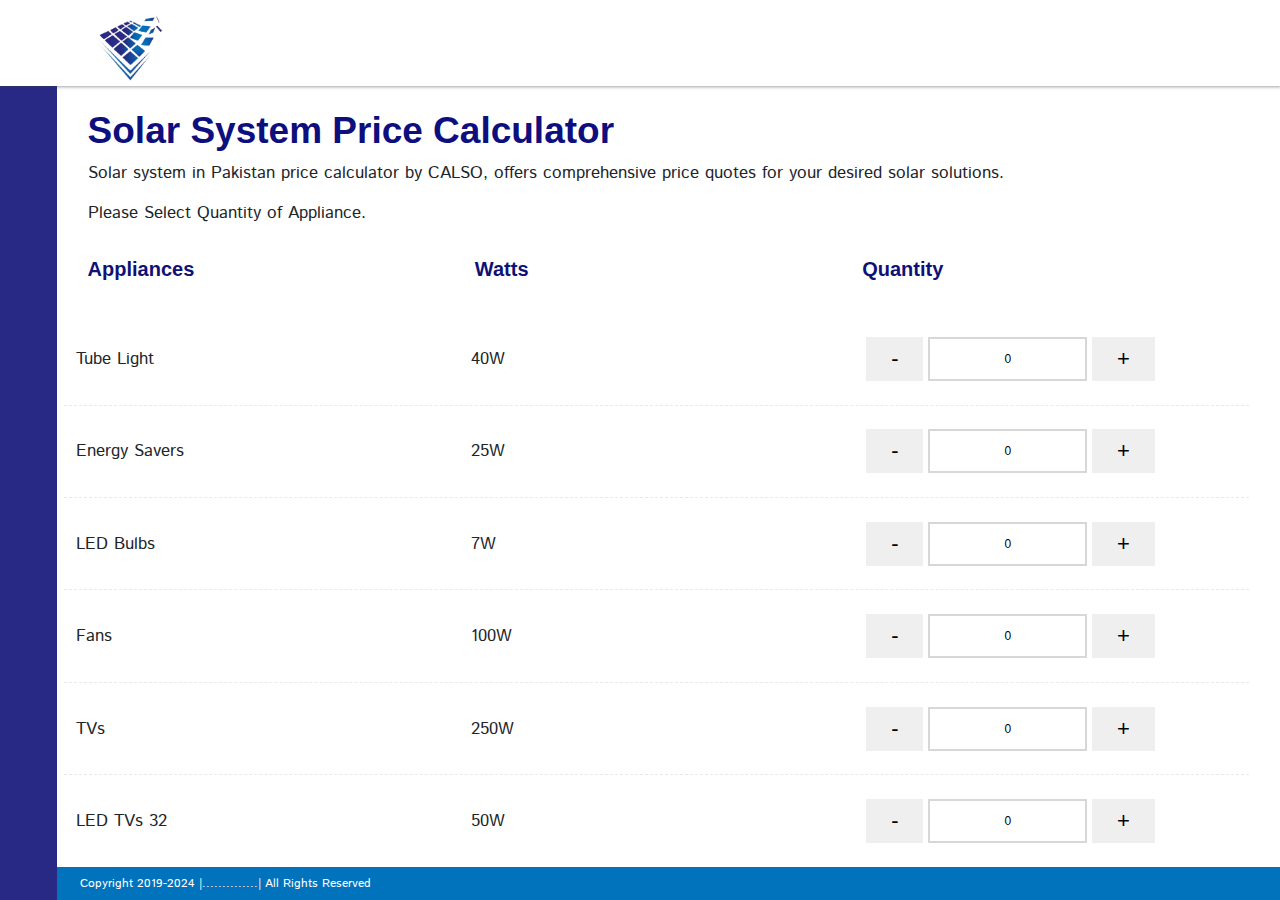
==== templetes/index1.html @ b53e7ee6 "<calculator>" ====
<!DOCTYPE html>
<html lang="en">
<link href="https://cdn.jsdelivr.net/npm/bootstrap@5.3.3/dist/css/bootstrap.min.css" rel="stylesheet"
    integrity="sha384-QWTKZyjpPEjISv5WaRU9OFeRpok6YctnYmDr5pNlyT2bRjXh0JMhjY6hW+ALEwIH" crossorigin="anonymous">
<link rel="stylesheet" href="https://cdnjs.cloudflare.com/ajax/libs/font-awesome/6.5.1/css/all.min.css"
    integrity="sha512-DTOQO9RWCH3ppGqcWaEA1BIZOC6xxalwEsw9c2QQeAIftl+Vegovlnee1c9QX4TctnWMn13TZye+giMm8e2LwA=="
    crossorigin="anonymous" referrerpolicy="no-referrer" />
<link rel="stylesheet" href="assets/css/style.css">

<head>
    <meta charset="UTF-8">
    <meta name="viewport" content="width=device-width, initial-scale=1.0">
    <title>Document</title>
</head>

<body>

    <div class="left_side_navbar_main">
        <div class="left_side_navbar row align-items-center">
            <div class="logo col-md-8">
                <img src="assets/images/icon.png" alt="">
            </div>
            <div class="left_side_navbar_content col-md-4 gap-2 ">
                <div class="nav_socials_icons text-left">
                    <i class="fa-brands fa-facebook-f mx-2"></i>
                    <i class="fa-brands fa-instagram mx-2"></i>
                    <i class="fa-brands fa-linkedin-in mx-2"></i>
                    <i class="fa-brands fa-twitter mx-2"></i>
                </div>


            </div>
        </div>
    </div>
    <div class="main_container_inner">
        <div class="right_side">
            <ul class="nav_item">
                <li><a href="#"><i class="fa-solid fa-border-all"></i></a></li>
                <li><a href="#"><i class="fa-solid fa-user-group"></i></a></li>
                <li><a href="#"> <i class="fa-solid fa-layer-group"></i>
                    </a></li>

                <li><a href="#"><i class="fa-solid fa-box-open"></i></a></li>
                <li><a href="#"><i class="fa-solid fa-solar-panel"></i></a></li>
                <li><a href="#"><i class="fa-solid fa-server"></i></a></li>
                <li><a href="#">
                        <i class="fa-solid fa-box-open"></i></a></li>



            </ul>
        </div>
        <div class="left_side">

            <!-- <div class="banner_main">
                <div class="heading"><h1>Energize Your Life with CALSO.PK</h1><p>At CALSO.PK, we're on a mission to transform the way you power your life. Our innovative solar energy solutions are designed to put you in control of your energy destiny</p></div>
                <div class="banner_img">
                    <img src="assets/images/banner/banner3.jpg" alt="">
                    <img src="assets/images/banner/banner2.jpg" alt="">
                    <img src="assets/images/banner/banner-bg.jpg" alt="">
                </div>
            </div> -->

            <div class="left_content_main">
                <h1>Solar System Price Calculator</h1>
                <p>Solar system in Pakistan price calculator by CALSO, offers comprehensive price quotes for your
                    desired solar solutions.</p>
                <p>Please Select Quantity of Appliance.</p>
                <div class=" pt-3">




                    <div class="row">
                        <div class="appliance-index_heading row">
                            <div class="appliance_head col-md-4">
                                <h4>Appliances</h4>
                            </div>
                            <div class="appliance_head col-md-4">
                                <h4>Watts</h4>
                            </div>
                            <div class="appliance_head col-md-4">
                                <h4>Quantity</h4>
                            </div>
                        </div>

                        <div class="appliances-content row">
                            <div class="para col-md-4">
                                <p>Tube Light</p>
                            </div>
                            <div class="watts col-md-4">
                                <p>40W</p>
                            </div>
                            <div class="appliances-field col-md-4">
                                <button type="button" class="btn_icons btn_icon_sub">-</button>
                                <input aria-label="" id="fieldname2_1" name="field1" min="0" step="1" type="number"
                                    value="0">
                                <button type="button" class="btn_icons btn_icon_add">+</button>
                            </div>
                        </div>
                        <div class="appliances-content row">
                            <div class="para col-md-4">
                                <p>Energy Savers</p>
                            </div>
                            <div class="watts col-md-4">
                                <p>25W</p>
                            </div>
                            <div class="appliances-field col-md-4">
                                <button type="button" class="btn_icons btn_icon_sub">-</button>
                                <input aria-label="" id="fieldname2_1" name="field1" min="0" step="1" type="number"
                                    value="0">
                                <button type="button" class="btn_icons btn_icon_add">+</button>
                            </div>
                        </div>
                        <div class="appliances-content row">
                            <div class="para col-md-4">
                                <p>LED Bulbs</p>
                            </div>
                            <div class="watts col-md-4">
                                <p>7W</p>
                            </div>
                            <div class="appliances-field col-md-4">
                                <button type="button" class="btn_icons btn_icon_sub">-</button>
                                <input aria-label="" id="fieldname2_1" name="field1" min="0" step="1" type="number"
                                    value="0">
                                <button type="button" class="btn_icons btn_icon_add">+</button>
                            </div>
                        </div>
                        <div class="appliances-content row">
                            <div class="para col-md-4">
                                <p>Fans</p>

                            </div>
                            <div class="watts col-md-4">
                                <p>100W</p>
                            </div>
                            <div class="appliances-field col-md-4">
                                <button type="button" class="btn_icons btn_icon_sub">-</button>
                                <input aria-label="" id="fieldname2_1" name="field1" min="0" step="1" type="number"
                                    value="0">
                                <button type="button" class="btn_icons btn_icon_add">+</button>
                            </div>
                        </div>
                        <div class="appliances-content row">
                            <div class="para col-md-4">
                                <p>TVs</p>

                            </div>
                            <div class="watts col-md-4">
                                <p>250W</p>
                            </div>
                            <div class="appliances-field col-md-4">
                                <button type="button" class="btn_icons btn_icon_sub">-</button>
                                <input aria-label="" id="fieldname2_1" name="field1" min="0" step="1" type="number"
                                    value="0">
                                <button type="button" class="btn_icons btn_icon_add">+</button>
                            </div>
                        </div>
                        <div class="appliances-content row">
                            <div class="para col-md-4">
                                <p>LED TVs 32</p>
                            </div>
                            <div class="watts col-md-4">
                                <p>50W</p>
                            </div>
                            <div class="appliances-field col-md-4">
                                <button type="button" class="btn_icons btn_icon_sub">-</button>
                                <input aria-label="" id="fieldname2_1" name="field1" min="0" step="1" type="number"
                                    value="0">
                                <button type="button" class="btn_icons btn_icon_add">+</button>
                            </div>
                        </div>
                        <div class="appliances-content row">
                            <div class="para col-md-4">
                                <p>Washing Machines</p>
                           
                            </div>
                            <div class="watts col-md-4">
                                <p>800W</p>
                            </div>
                            <div class="appliances-field col-md-4">
                                <button type="button" class="btn_icons btn_icon_sub">-</button>
                                <input aria-label="" id="fieldname2_1" name="field1" min="0" step="1" type="number"
                                    value="0">
                                <button type="button" class="btn_icons btn_icon_add">+</button>
                            </div>
                        </div>
                        <div class="appliances-content row">
                            <div class="para col-md-4">
                                <p>Freezers</p>
                          
                            </div>
                            <div class="watts col-md-4">
                                <p>350W</p>
                            </div>
                            <div class="appliances-field col-md-4">
                                <button type="button" class="btn_icons btn_icon_sub">-</button>
                                <input aria-label="" id="fieldname2_1" name="field1" min="0" step="1" type="number"
                                    value="0">
                                <button type="button" class="btn_icons btn_icon_add">+</button>
                            </div>
                        </div>
                        <div class="appliances-content row">
                            <div class="para col-md-4">
                                <p>Refrigerators</p>
                               
                            </div>
                            <div class="watts col-md-4">
                                <p>350W</p>
                            </div>
                            <div class="appliances-field col-md-4">
                                <button type="button" class="btn_icons btn_icon_sub">-</button>
                                <input aria-label="" id="fieldname2_1" name="field1" min="0" step="1" type="number"
                                    value="0">
                                <button type="button" class="btn_icons btn_icon_add">+</button>
                            </div>
                        </div>
                        <div class="appliances-content row">
                            <div class="para col-md-4">
                                <p>Computers</p>
                               

                            </div>
                            <div class="watts col-md-4">
                                <p>250W</p>
                            </div>
                            <div class="appliances-field col-md-4">
                                <button type="button" class="btn_icons btn_icon_sub">-</button>
                                <input aria-label="" id="fieldname2_1" name="field1" min="0" step="1" type="number"
                                    value="0">
                                <button type="button" class="btn_icons btn_icon_add">+</button>
                            </div>
                        </div>
                        <div class="appliances-content row">
                            <div class="para col-md-4">
                                <p>Water Pumps 1HP</p>
                                

                            </div>
                            <div class="watts col-md-4">
                                <p>700W</p>
                            </div>
                            <div class="appliances-field col-md-4">
                                <button type="button" class="btn_icons btn_icon_sub">-</button>
                                <input aria-label="" id="fieldname2_1" name="field1" min="0" step="1" type="number"
                                    value="0">
                                <button type="button" class="btn_icons btn_icon_add">+</button>
                            </div>
                        </div>
                        <div class="appliances-content row">
                            <div class="para col-md-4">
                                <p>Irons</p>
                            </div>
                            <div class="watts col-md-4">
                                <p>1000W</p>
                            </div>
                            <div class="appliances-field col-md-4">
                                <button type="button" class="btn_icons btn_icon_sub">-</button>
                                <input aria-label="" id="fieldname2_1" name="field1" min="0" step="1" type="number"
                                    value="0">
                                <button type="button" class="btn_icons btn_icon_add">+</button>
                            </div>
                        </div>
                   
                        <div class="appliances-content row">
                            <div class="para col-md-4">
                                <p>Split ACs 1 Ton</p>
                                
                            </div>
                            <div class="watts col-md-4">
                                <p>1800W</p>
                            </div>
                            <div class="appliances-field col-md-4">
                                <button type="button" class="btn_icons btn_icon_sub">-</button>
                                <input aria-label="" id="fieldname2_1" name="field1" min="0" step="1" type="number"
                                    value="0">
                                <button type="button" class="btn_icons btn_icon_add">+</button>
                            </div>
                        </div>
                        <div class="appliances-content row">
                            <div class="para col-md-4">
                                <p>Split ACs 1.5 Ton</p>
                               
                            </div>
                            <div class="watts col-md-4">
                                <p>2400W</p>
                            </div>
                            <div class="appliances-field col-md-4">
                                <button type="button" class="btn_icons btn_icon_sub">-</button>
                                <input aria-label="" id="fieldname2_1" name="field1" min="2" step="5" type="number"
                                    value="0">
                                <button type="button" class="btn_icons btn_icon_add">+</button>
                            </div>
                        </div>
                        <div class="appliances-content row">
                            <div class="para col-md-4">
                                <p>Split ACs 2 Ton</p>
                                
                            </div>
                            <div class="watts col-md-4">
                                <p>3000W</p>
                            </div>
                            <div class="appliances-field col-md-4">
                                <button type="button" class="btn_icons btn_icon_sub">-</button>
                                <input aria-label="" id="fieldname2_1" name="field1" min="0" step="1" type="number"
                                    value="0">
                                <button type="button" class="btn_icons btn_icon_add">+</button>
                            </div>
                        </div>
                        <div class="appliances-content row">
                            <div class="para col-md-4">
                                <p>Split ACs 3.5 Ton</p>
                                
                            </div>
                            <div class="watts col-md-4">
                                <p>7500W</p>
                            </div>
                            <div class="appliances-field col-md-4">
                                <button type="button" class="btn_icons btn_icon_sub">-</button>
                                <input aria-label="" id="fieldname2_1" name="field1" min="0" step="1" type="number"
                                    value="0">
                                <button type="button" class="btn_icons btn_icon_add">+</button>
                            </div>
                        </div>
                        <div class="appliances-content row">
                            <div class="para col-md-4">
                                <p>Split ACs 4 Ton</p>
                               
                            </div>
                            <div class="watts col-md-4">
                                <p>8000W</p>
                            </div>
                            <div class="appliances-field col-md-4">
                                <button type="button" class="btn_icons btn_icon_sub">-</button>
                                <input aria-label="" id="fieldname2_1" name="field1" min="0" step="1" type="number"
                                    value="0">
                                <button type="button" class="btn_icons btn_icon_add">+</button>
                            </div>
                        </div>
                        <div class="appliances-content row">
                            <div class="para col-md-4">
                                <p>Inverter ACs 1 Ton</p>
                                
                            </div>
                            <div class="watts col-md-4">
                                <p>1000W</p>
                            </div>
                            <div class="appliances-field col-md-4">
                                <button type="button" class="btn_icons btn_icon_sub">-</button>
                                <input aria-label="" id="fieldname2_1" name="field1" min="0" step="1" type="number"
                                    value="0">
                                <button type="button" class="btn_icons btn_icon_add">+</button>
                            </div>
                        </div>
                        <div class="appliances-content row">
                            <div class="para col-md-4">
                                <p>Inverter ACs 1.5 Ton</p>
                                
                            </div>
                            <div class="watts col-md-4">
                                <p>1500W</p>
                            </div>
                            <div class="appliances-field col-md-4">
                                <button type="button" class="btn_icons btn_icon_sub">-</button>
                                <input aria-label="" id="fieldname2_1" name="field1" min="0" step="1" type="number"
                                    value="0">
                                <button type="button" class="btn_icons btn_icon_add">+</button>
                            </div>
                        </div>
                        <div class="appliances-content row">
                            <div class="para col-md-4">
                                <p>Inverter ACs 2 Ton</p>
                               
                            </div>
                            <div class="watts col-md-4">
                                <p>2000W</p>
                            </div>
                            <div class="appliances-field col-md-4">
                                <button type="button" class="btn_icons btn_icon_sub">-</button>
                                <input aria-label="" id="fieldname2_1" name="field1" min="0" step="1" type="number"
                                    value="0">
                                <button type="button" class="btn_icons btn_icon_add">+</button>
                            </div>
                        </div>

                        <div class="appliances-content row">
                            <div class="para col-md-4">
                                <h1>Total Load (in Watts)</h1>
                               
                            </div>
                            <div class="watts col-md-4">
                                
                            </div>
                            <div class="appliances-field col-md-4 total_inp_main">
                                <button type="button" class="btn_icons btn_icon_sub total_inp_btn">-</button>
                                <input readonly aria-label="" class="total_inp" id="fieldname2_1" name="required_watt" min="0" step="1" type="number"
                                    value="1">
<!-- 
                                    <input type="number" name="required_watt" placeholder="Enter required watt" required> -->

                                    <button type="button" class="btn_icons btn_icon_add total_inp_btn">+</button>
                            </div>
                        </div>
           
                           
                          




                    </div>

                    
                    <form action="result">
                           
                           <br>
                           <br> 
                   
                           <p>Select Panel Wattage</p>
                           <input type="radio" name="350_watt">
                           <label for="radio">350 WATT</label>
                           <br>
                           <input type="radio" name="450_watt">
                           <label for="radio3">450 WATT</label>
                           <br>
                           <input type="radio" name="500_watt">
                           <label for="radio1">500 WATT</label>
                           <br>
                           <input type="radio" name="550_watt">
                           <label for="radio2">550 WATT</label>
                           <br>
                           <br>
                       <br>
                           <button type="submit" name="divide">Submit</button> 
                       
                       </form>     
 
                
<div class="quote_btn login_btn">
    <a href="#" class="hvr-shutter-out-horizontal">Get a Quote</a>
</div>


                </div>

            </div>


        </div>
    </div>
    <div class="footer_main">
        <p>
            Copyright 2019-2024 |..............| All Rights Reserved </p>
    </div>







<!--         
    <style>
      .center {
        margin: auto;
        width: 60%;
        border: 3px solid #a5addb;
        padding: 10px;
      }
    </style>  -->






</body>
<script src="https://cdn.jsdelivr.net/npm/bootstrap@5.3.3/dist/js/bootstrap.bundle.min.js"
    integrity="sha384-YvpcrYf0tY3lHB60NNkmXc5s9fDVZLESaAA55NDzOxhy9GkcIdslK1eN7N6jIeHz"
    crossorigin="anonymous"></script>
<script src="https://cdnjs.cloudflare.com/ajax/libs/jquery/3.7.1/jquery.min.js"
    integrity="sha512-v2CJ7UaYy4JwqLDIrZUI/4hqeoQieOmAZNXBeQyjo21dadnwR+8ZaIJVT8EE2iyI61OV8e6M8PP2/4hpQINQ/g=="
    crossorigin="anonymous" referrerpolicy="no-referrer"></script>
<script src="assets/js/main.js"></script>

</html>




<!-- ----------------------------- -->
---- templetes/assets/css/style.css ----
@import url('https://fonts.googleapis.com/css2?family=Archivo:ital,wght@0,100..900;1,100..900&family=Istok+Web:ital,wght@0,400;0,700;1,400;1,700&display=swap');

*{
    margin: 0;
    padding: 0;
}
h1{
    font-family: "Archivo Narrow", sans-serif;
}
p{
    font-family: "Istok Web", sans-serif;
}
.standard {
    width: 80%;
    height: 100%;
    display: flex;
    align-items: center;
    justify-content: center;
    margin: 0 auto;
}

.login_main {
    width: 100%;
    height: 100vh;
    background: #dbdde3;

}
.prevent-selection {
    -webkit-user-select: none; /* Safari */
    -moz-user-select: none; /* Firefox */
    -ms-user-select: none; /* IE 10+ */
    user-select: none; /* Standard syntax */
}
.hvr-shutter-out-horizontal {
    display: inline-block;
    vertical-align: middle;
    -webkit-transform: perspective(1px) translateZ(0);
    transform: perspective(1px) translateZ(0);
    box-shadow: 0 0 1px rgba(0, 0, 0, 0);
    position: relative;
    background: #e1e1e1;
    -webkit-transition-property: color;
    transition-property: color;
    -webkit-transition-duration: 0.3s;
    transition-duration: 0.3s;
}

.hvr-shutter-out-horizontal:before {
    content: "";
    position: absolute;
    z-index: -1;
    top: 0;
    bottom: 0;
    left: 0;
    right: 0;
    background: #2098D1;
    -webkit-transform: scaleX(0);
    transform: scaleX(0);
    -webkit-transform-origin: 50%;
    transform-origin: 50%;
    -webkit-transition-property: transform;
    transition-property: transform;
    -webkit-transition-duration: 0.3s;
    transition-duration: 0.3s;
    -webkit-transition-timing-function: ease-out;
    transition-timing-function: ease-out;
}

.hvr-shutter-out-horizontal:hover,
.hvr-shutter-out-horizontal:focus,
.hvr-shutter-out-horizontal:active {
    color: white;
}

.hvr-shutter-out-horizontal:hover:before,
.hvr-shutter-out-horizontal:focus:before,
.hvr-shutter-out-horizontal:active:before {
    -webkit-transform: scaleX(1);
    transform: scaleX(1);
}

.login_inner {
    width: 400px;
    height: 400px !important;
    background: white;
    height: fit-content;
    display: flex;
    justify-content: end;
    flex-direction: column;
    padding: 85px 85px;
    box-shadow: rgba(60, 64, 67, 0.3) 0px 1px 2px 0px, rgba(60, 64, 67, 0.15) 0px 2px 6px 2px;
    position: relative;
    overflow: hidden;
    border-radius: 50%;
}

.login_heading {
    text-align: center;
    width: 80%;
    line-height: 1.4;
    margin: 0 auto;
}

.login_input {
    display: flex;
    flex-direction: column;
    text-align: center;
    gap: 1rem;


}

.login_input span {
    display: flex;
    width: 75%;
    border: 2px solid #e6e6e8;
    padding: 0px 0px 0px 10px;
    border-radius: 25px;
    align-items: center;
    position: relative;
    text-align: left;
    margin: 0 auto;
    background: white;

}

.login_btn {
    display: flex;
    justify-content: center;
    align-items: center;
}

.login_heading h2 {
    color: #060851;
    font-size: 35px;
    font-family: "Archivo Narrow", sans-serif;
}
.login_heading h1 {
    font-size: 30px;
    font-family: "Archivo Narrow", sans-serif;
}
.login_input input {
    width: 100%;
    height: 25px;
    /* border: 2px solid #c7c7d1; */
    border: navajowhite;
    padding: 3px 15px;
    border-radius: 19px;
}

.login_input input:focus-visible {
    outline: none;
}

.login_btn a {
    background: #060851;
    padding: 10px 52px;
    letter-spacing: 1.2px;
    font-size: 18px;
    text-decoration: none;
    color: white;
    border-radius: 43px;
    overflow: hidden;
}

.login_input i {
    color: #060851;
}

.login-bg_img {
    width: 100%;
    display: flex;
    height: 100%;
  
    place-content: center;
}

.login-bg_img img {
    width: 45%;
}

.login_content {
    z-index: 99;
    display: flex;
    flex-direction: column;
    gap: 1rem;
}

/* --------------------particles------------------------- */

/* ---- reset ---- */
body {
    margin: 0;
    font: normal 75% Arial, Helvetica, sans-serif;
}

canvas {
    display: block;
    vertical-align: bottom;
}

/* ---- particles.js container ---- */
#particles-js {
    position: absolute;
    width: 100%;
    height: 100%;
    background-color: #efefef;
    background-image: url("");
    background-repeat: no-repeat;
    background-size: cover;
    background-position: 50% 50%;
}

/* ---- stats.js ---- */
.count-particles {
    background: #000022;
    position: absolute;
    top: 48px;
    left: 0;
    width: 80px;
    color: #13E8E9;
    font-size: .8em;
    text-align: left;
    text-indent: 4px;
    line-height: 14px;
    padding-bottom: 2px;
    font-family: Helvetica, Arial, sans-serif;
    font-weight: bold;
}



#stats{

    -webkit-user-select: none;
    margin-top: 5px;
    margin-left: 5px;
}

#stats {
    border-radius: 3px 3px 0 0;
    overflow: hidden;
}

.count-particles {
    border-radius: 0 0 3px 3px;
}

/* -----------------main page-------------------------*/

.main_container_inner{
    width: 100%;
    height: 100vh;
    display: flex;
    overflow: hidden;
    justify-content: space-between;

}
.left_side{
    width: calc(100% - 57px);
    margin-left: auto;
    padding-top: 6%;
    overflow: auto;
  

}
.right_side {
    width: 57px;
    height: 100%;
    background: #282985;
  
    z-index: 2;
   
}
.nav_item {
    display: flex;
    flex-direction: column;
    justify-content: center;
    align-items: center;
    padding: 0rem 0;
    padding-top: 0%;
    gap: 2rem;
    top: 20%;
    position: relative;
}
.nav_item li{
  list-style: none;
}
.nav_item li a{
    text-decoration: none;
  }
  .nav_item li a i{
    color: white;
    font-size: 26px;
  }

.left_side_navbar {
    width: 90%;
    margin: 0 auto;
    height: fit-content;
    z-index: 999999;
    padding: 5px 0;
    position: relative;
}.logo img {
    width: 108px;
  
}
.nav_socials_icons i{
    transition: .3s;
}
.nav_socials_icons i:hover {
    color: #0172bc;
}
.login_heading p {
    
    font-family: "Istok Web", sans-serif;
}
.nav_socials_icons{
    width: 100%;
    text-align: right;
}
.nav_socials_icons i {
    
    font-size: 18px;
    color: #130c69;
}
.left_side_navbar_main{
    width: 100%;
    position: absolute;
    background: white;
    top: 0;
    z-index: 3;
    /* background: red; */
    box-shadow: rgba(60, 64, 67, 0.3) 0px 1px 2px 0px, rgba(60, 64, 67, 0.15) 0px 1px 3px 1px;
}

    /* ----------------------------footer------------------------------- */
.footer_main{
    width: 100%;
    position: absolute;
    bottom: 0;
    z-index: 1;
    padding: .5rem 5rem;
    background: #0172bc;
}
  


.footer_main p{
    margin: 0;
    color: white;
    font-family: "Istok Web", sans-serif;
}.left_content_main {
    width: 95%;
    margin: 0rem auto;
    margin-top: 2rem;
    margin-bottom: 4rem;
}
    

.left_content_main h1 {
    color: #0e0f7e;
    font-size: 37px;
    font-weight: 600;
    font-family: "Archivo Narrow", sans-serif;
}
.left_content_main > p {
    font-size: 17px;
    
}.appliance-index_heading h4 {
    color: #0f1176;
    font-size: 20px;
    font-weight: 600;
    margin-bottom: 2rem;
}.appliances-content p {
    font-size: 17px;
    margin: 0;
 
}
.appliances-content {
    align-items: center;
    border-bottom: 1px dashed #ede7e7;
    padding: 2% 0;
   
}
.btn_icons {
    padding: 3px 25px;
    border: none;
    font-size: 22px;
    transition: .3s;
}.appliances-field {
    display: flex;
    gap: .3rem;
}
.appliances-field input {
    border: none;
    border: 2px solid #d7d7d7;
    padding-left: 10px;
    padding: 0 !important;
    text-align: center;
    height: 44px;
}
.btn_icons:hover {
    background: #858585;
    color: white;
}

input[type=number]::-webkit-inner-spin-button,
input[type=number]::-webkit-outer-spin-button {
    -webkit-appearance: none;
    margin: 0;
}
.total_inp_btn {
    visibility: hidden;
}
.appliances-field input:focus-visible {
    /* outline: 2px solid red; */
    border: 2px solid #282985 !important;
    outline: 0;
}
.total_inp{
    background: #eee7f2;
    border: none  !important;
}
.total_inp_main input:focus-visible{
    border: none !important;
    outline:0 !important;
  
}
.quote_btn{
    width: 100%;
    text-align: center;
    margin-top: 5%;
    margin-bottom: 10%;
}
.quote_btn a{
    padding: 11px 22px;
    background: #282985;
    letter-spacing: 0px;
    color: white;
    text-decoration: none;
    border-radius: unset;
} 
.banner_main{
    width: 100%;
    height: 525px;
    display: flex;
    background: #f5f4f4;
    justify-content: space-between;

}
.heading , .banner_img{
    width: 50%;
    position: relative;
}
.banner_img img {
   
    position: absolute;
    /* clip-path: polygon(30% 0, 70% 0, 86% 48%, 71% 100%, 31% 100%, 13% 46%); */
    /* clip-path: polygon(36% 0, 66% 0, 82% 25%, 82% 73%, 64% 100%, 37% 100%, 20% 72%, 20% 27%); */
    /* clip-path: polygon(50% 0, 50% 0, 69% 28%, 69% 70%, 49% 100%, 49% 100%, 31% 69%, 30% 30%); */
    /* height: 572px; */
    /* clip-path: polygon(50% 0, 50% 0, 69% 28%, 69% 70%, 49% 100%, 49% 100%, 31% 69%, 30% 30%); */
    clip-path: polygon(31% 0, 69% 0, 69% 28%, 69% 73%, 51% 100%, 31% 75%, 31% 30%);
    /* height: 500px; */
    /* clip-path: polygon(31% 0, 86% 0, 86% 35%, 86% 69%, 59% 100%, 31% 70%, 31% 30%); */
    border: 15px solid #282985 !important;
}
.banner_img img:nth-child(1){
    left: 15%;
    
}
.banner_img img:nth-child(2){
    left: -5%;
}
.banner_img img:nth-child(3){
    left: -24%;
 }
 .heading {
    display: flex;
    flex-direction: column;
    /* align-items: center; */
    justify-content: center;
    padding: 0 68px;
}
.heading h1 {
    font-size: 50px;
    font-weight: 700;
    color: #282884;
}
.heading p {
    font-size: 16px;
    color: #777373;
}


/* ---------------guage--------------- */
canvas {
	position: absolute;
	top: 0;
	left: 0;
  border-radius: 150px;
  box-shadow: -5px 5px 6px -2px rgba(0,0,0,0.2);
  -webkit-font-smoothing: antialiased;
  -moz-osx-font-smoothing: grayscale;
}
.target  {
  font-family: Gotham;
  font-weight: 600;
	text-align: center;
	display: flex;
	flex-direction: column;
	margin: 20px 0 50px;
}
#tierPointsValue{
  line-height:175px!important;
}
.target-chart {
  border-radius: 50%;
  background-size: cover;
  background-image: linear-gradient(to left, rgba(0, 0, 0, 0.1), rgba(0, 0, 0, 0.1));
  box-shadow: inset 0 0 0 35px white;
  position: relative;
  margin: auto;
}
.target-percentage {
	color: #c29a55;
	font-size: 20px;
}
.points-random{
  margin-top: -150px;
  font-size:14px;
  font-weight: 200;
}

/* ----------------meter------------------------ */

.main {
    display: flex;
    justify-content: center;
    gap: 1rem;
    margin: 30px;
  }
  .Counter_main {
    display: flex;
    align-items: center;
    justify-content: flex-start;
    background: white;
    padding: 4px 4px;
    border-radius: 10px;
    gap: 1rem;
    box-shadow: rgba(0, 0, 0, 0.12) 0px 1px 3px, rgba(0, 0, 0, 0.24) 0px 1px 2px;
  }
  
  .counter {
    width: 131px !important;
    height: 100px;
    background: rgb(247 247 247);
    border-radius: 10px;
    /* border: 2px solid rgb(255 255 255); */
    display: flex;
    justify-content: center;
    align-items: center;
    color: #747373;
    font-weight: bold;
    font-size: 20px;
    font-family: verdana;
   
  }
  .Counter_main h1 {
    margin: 0;
    font-size: 20px;
    font-weight: 600;
      color: #272985;
  }
  .Counter_main p {
    margin: 0;
    color: #747373;
    font-size: 16px;
  }
  
  
  
  /* -------------------------tab---------------------------- */
  .tab_main_container {
    margin: 35px;
  }
    /* Style the tab */
    .tab {
      overflow: hidden;
      border: none;
      background: linear-gradient(to bottom, #ffffff 0%, #f1f1f1 100%);
      border-radius: 5px;
      box-shadow: 0 2px 4px rgba(0, 0, 0, 0.1);
      display: inline-block;
  }
  
  /* Style the buttons inside the tab */
  .tab button {
      background-color: transparent;
  font-size: 23px;
  border: none;
  outline: none;
  cursor: pointer;
  padding: 10px 20px;
  transition: background-color 0.3s ease;
  font-size: 18px;
  border-top-left-radius: 5px;
  border-top-right-radius: 5px;
  margin: 0;
  font-weight: 700;
  color: #171151;
  }
  
  /* Change background color of buttons on hover */
  .tab button:hover {
      background-color: #ddd;
  }
  
  /* Create an active/current tablink class */
  .tab button.active {
      background-color: #ccc;
  }
  
  /* Style the tab content */
  .tabcontent {
      display: none;
      padding: 20px;
      border-top: none;
  }
  
  .tabcontent.active {
      display: block;
  }
  
  /* Styling for individual tab links */
  .tablink {
     
      padding: 12px 47px !important;
  }
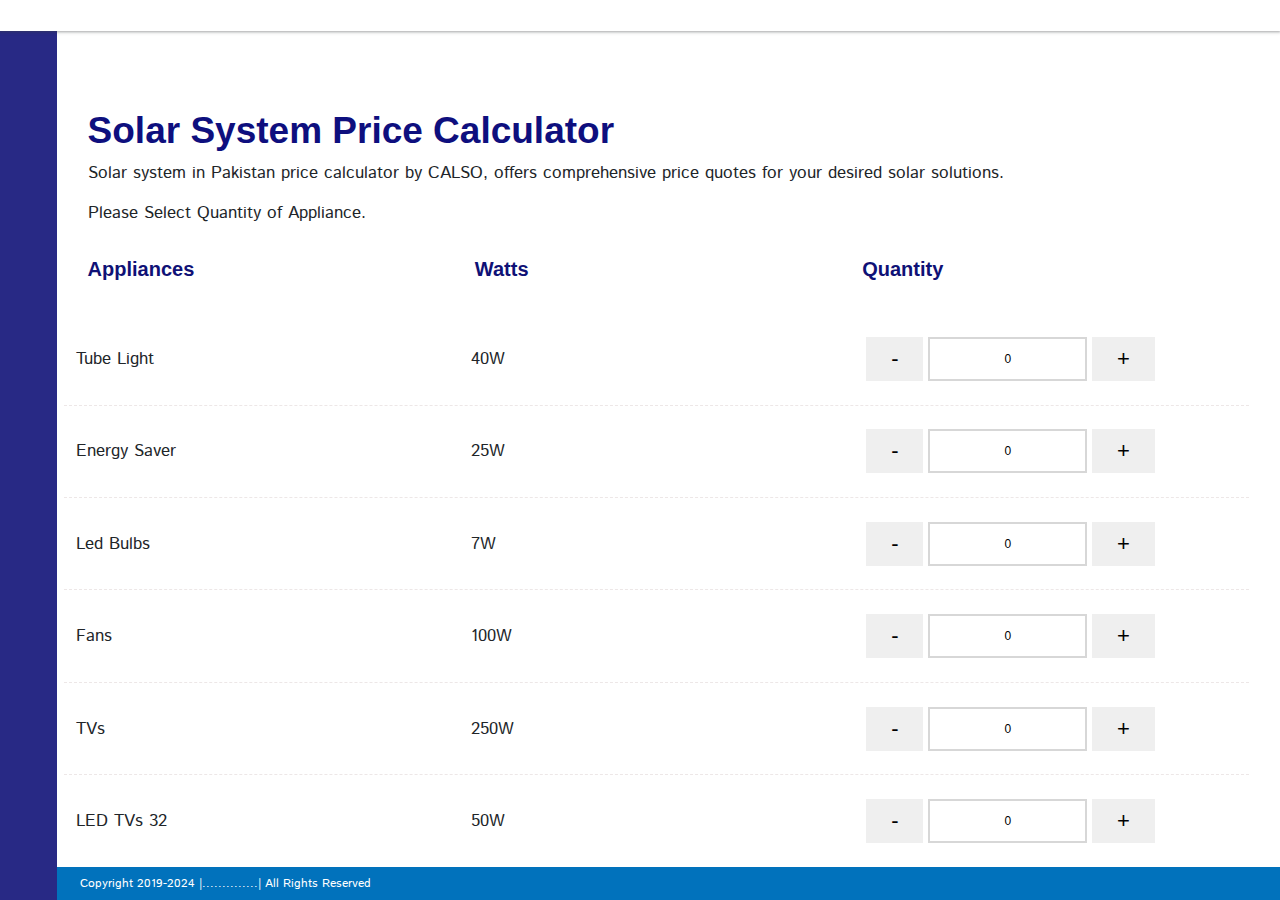
==== commit 40b6bd62: "FYP" ====
--- a/templetes/index1.html
+++ b/templetes/index1.html
@@ -5,12 +5,28 @@
 <link rel="stylesheet" href="https://cdnjs.cloudflare.com/ajax/libs/font-awesome/6.5.1/css/all.min.css"
     integrity="sha512-DTOQO9RWCH3ppGqcWaEA1BIZOC6xxalwEsw9c2QQeAIftl+Vegovlnee1c9QX4TctnWMn13TZye+giMm8e2LwA=="
     crossorigin="anonymous" referrerpolicy="no-referrer" />
-<link rel="stylesheet" href="assets/css/style.css">
+<link rel="stylesheet" href="/static/assets/css/style.css">
 
 <head>
     <meta charset="UTF-8">
     <meta name="viewport" content="width=device-width, initial-scale=1.0">
     <title>Document</title>
+
+    <style>
+        .btn-check:checked + label {
+            background-color: rgb(25, 226, 25);
+            color: black;
+        }
+        .btn-secondary {
+            background-color: blue;
+            color: white;
+            border: none;
+            padding: 0.5em 1em;
+            cursor: pointer;
+            transition: background-color 0.3s ease;
+        }
+    </style>
+    
 </head>
 
 <body>
@@ -18,7 +34,7 @@
     <div class="left_side_navbar_main">
         <div class="left_side_navbar row align-items-center">
             <div class="logo col-md-8">
-                <img src="assets/images/icon.png" alt="">
+                <img src="static/assets/images/icon.png" alt="">
             </div>
             <div class="left_side_navbar_content col-md-4 gap-2 ">
                 <div class="nav_socials_icons text-left">
@@ -84,7 +100,7 @@
                             </div>
                         </div>
 
-                        <div class="appliances-content row">
+                         <div class="appliances-content row">
                             <div class="para col-md-4">
                                 <p>Tube Light</p>
                             </div>
@@ -93,66 +109,59 @@
                             </div>
                             <div class="appliances-field col-md-4">
                                 <button type="button" class="btn_icons btn_icon_sub">-</button>
-                                <input aria-label="" id="fieldname2_1" name="field1" min="0" step="1" type="number"
-                                    value="0">
-                                <button type="button" class="btn_icons btn_icon_add">+</button>
-                            </div>
-                        </div>
-                        <div class="appliances-content row">
-                            <div class="para col-md-4">
-                                <p>Energy Savers</p>
+                                <input aria-label="" class="appliance-quantity" data-watt="40" min="0" step="1" type="number" value="0">
+                                <button type="button" class="btn_icons btn_icon_add">+</button>
+                            </div>
+                        </div>
+                        <div class="appliances-content row">
+                            <div class="para col-md-4">
+                                <p>Energy Saver</p>
                             </div>
                             <div class="watts col-md-4">
                                 <p>25W</p>
                             </div>
                             <div class="appliances-field col-md-4">
                                 <button type="button" class="btn_icons btn_icon_sub">-</button>
-                                <input aria-label="" id="fieldname2_1" name="field1" min="0" step="1" type="number"
-                                    value="0">
-                                <button type="button" class="btn_icons btn_icon_add">+</button>
-                            </div>
-                        </div>
-                        <div class="appliances-content row">
-                            <div class="para col-md-4">
-                                <p>LED Bulbs</p>
+                                <input aria-label="" class="appliance-quantity" data-watt="25" min="0" step="1" type="number" value="0">
+                                <button type="button" class="btn_icons btn_icon_add">+</button>
+                            </div>
+                        </div>
+                        <div class="appliances-content row">
+                            <div class="para col-md-4">
+                                <p>Led Bulbs</p>
                             </div>
                             <div class="watts col-md-4">
                                 <p>7W</p>
                             </div>
                             <div class="appliances-field col-md-4">
                                 <button type="button" class="btn_icons btn_icon_sub">-</button>
-                                <input aria-label="" id="fieldname2_1" name="field1" min="0" step="1" type="number"
-                                    value="0">
+                                <input aria-label="" class="appliance-quantity" data-watt="7" min="0" step="1" type="number" value="0">
                                 <button type="button" class="btn_icons btn_icon_add">+</button>
                             </div>
                         </div>
                         <div class="appliances-content row">
                             <div class="para col-md-4">
                                 <p>Fans</p>
-
                             </div>
                             <div class="watts col-md-4">
                                 <p>100W</p>
                             </div>
                             <div class="appliances-field col-md-4">
                                 <button type="button" class="btn_icons btn_icon_sub">-</button>
-                                <input aria-label="" id="fieldname2_1" name="field1" min="0" step="1" type="number"
-                                    value="0">
-                                <button type="button" class="btn_icons btn_icon_add">+</button>
-                            </div>
-                        </div>
-                        <div class="appliances-content row">
+                                <input aria-label="" class="appliance-quantity" data-watt="100" min="0" step="1" type="number" value="0">
+                                <button type="button" class="btn_icons btn_icon_add">+</button>
+                            </div>
+                        </div>
+                       <div class="appliances-content row">
                             <div class="para col-md-4">
                                 <p>TVs</p>
-
                             </div>
                             <div class="watts col-md-4">
                                 <p>250W</p>
                             </div>
                             <div class="appliances-field col-md-4">
                                 <button type="button" class="btn_icons btn_icon_sub">-</button>
-                                <input aria-label="" id="fieldname2_1" name="field1" min="0" step="1" type="number"
-                                    value="0">
+                                <input aria-label="" class="appliance-quantity" data-watt="250" min="0" step="1" type="number" value="0">
                                 <button type="button" class="btn_icons btn_icon_add">+</button>
                             </div>
                         </div>
@@ -165,243 +174,256 @@
                             </div>
                             <div class="appliances-field col-md-4">
                                 <button type="button" class="btn_icons btn_icon_sub">-</button>
-                                <input aria-label="" id="fieldname2_1" name="field1" min="0" step="1" type="number"
-                                    value="0">
-                                <button type="button" class="btn_icons btn_icon_add">+</button>
-                            </div>
-                        </div>
-                        <div class="appliances-content row">
-                            <div class="para col-md-4">
-                                <p>Washing Machines</p>
-                           
+                                <input aria-label="" class="appliance-quantity" data-watt="50" min="0" step="1" type="number" value="0">
+                                <button type="button" class="btn_icons btn_icon_add">+</button>
+                            </div>
+                        </div>
+                       <div class="appliances-content row">
+                            <div class="para col-md-4">
+                                <p>Washing Machine</p>
                             </div>
                             <div class="watts col-md-4">
                                 <p>800W</p>
                             </div>
                             <div class="appliances-field col-md-4">
                                 <button type="button" class="btn_icons btn_icon_sub">-</button>
-                                <input aria-label="" id="fieldname2_1" name="field1" min="0" step="1" type="number"
-                                    value="0">
+                                <input aria-label="" class="appliance-quantity" data-watt="800" min="0" step="1" type="number" value="0">
                                 <button type="button" class="btn_icons btn_icon_add">+</button>
                             </div>
                         </div>
                         <div class="appliances-content row">
                             <div class="para col-md-4">
                                 <p>Freezers</p>
-                          
                             </div>
                             <div class="watts col-md-4">
                                 <p>350W</p>
                             </div>
                             <div class="appliances-field col-md-4">
                                 <button type="button" class="btn_icons btn_icon_sub">-</button>
-                                <input aria-label="" id="fieldname2_1" name="field1" min="0" step="1" type="number"
-                                    value="0">
-                                <button type="button" class="btn_icons btn_icon_add">+</button>
-                            </div>
-                        </div>
-                        <div class="appliances-content row">
+                                <input aria-label="" class="appliance-quantity" data-watt="350" min="0" step="1" type="number" value="0">
+                                <button type="button" class="btn_icons btn_icon_add">+</button>
+                            </div>
+                        </div>
+                       <div class="appliances-content row">
                             <div class="para col-md-4">
                                 <p>Refrigerators</p>
+                            </div>
+                            <div class="watts col-md-4">
+                                <p>350W</p>
+                            </div>
+                            <div class="appliances-field col-md-4">
+                                <button type="button" class="btn_icons btn_icon_sub">-</button>
+                                <input aria-label="" class="appliance-quantity" data-watt="350" min="0" step="1" type="number" value="0">
+                                <button type="button" class="btn_icons btn_icon_add">+</button>
+                            </div>
+                        </div>
+                        <div class="appliances-content row">
+                            <div class="para col-md-4">
+                                <p>Computers</p>
+                            </div>
+                            <div class="watts col-md-4">
+                                <p>250W</p>
+                            </div>
+                            <div class="appliances-field col-md-4">
+                                <button type="button" class="btn_icons btn_icon_sub">-</button>
+                                <input aria-label="" class="appliance-quantity" data-watt="250" min="0" step="1" type="number" value="0">
+                                <button type="button" class="btn_icons btn_icon_add">+</button>
+                            </div>
+                        </div>
+                       <div class="appliances-content row">
+                            <div class="para col-md-4">
+                                <p>Water Pumps 1HP</p>
+                            </div>
+                            <div class="watts col-md-4">
+                                <p>800W</p>
+                            </div>
+                            <div class="appliances-field col-md-4">
+                                <button type="button" class="btn_icons btn_icon_sub">-</button>
+                                <input aria-label="" class="appliance-quantity" data-watt="800" min="0" step="1" type="number" value="0">
+                                <button type="button" class="btn_icons btn_icon_add">+</button>
+                            </div>
+                        </div>
+                       <div class="appliances-content row">
+                            <div class="para col-md-4">
+                                <p>Irons</p>
+                            </div>
+                            <div class="watts col-md-4">
+                                <p>1000W</p>
+                            </div>
+                            <div class="appliances-field col-md-4">
+                                <button type="button" class="btn_icons btn_icon_sub">-</button>
+                                <input aria-label="" class="appliance-quantity" data-watt="1000" min="0" step="1" type="number" value="0">
+                                <button type="button" class="btn_icons btn_icon_add">+</button>
+                            </div>
+                        </div>
+                        <div class="appliances-content row">
+                            <div class="para col-md-4">
+                                <p>Split ACs 1Ton</p>
+                            </div>
+                            <div class="watts col-md-4">
+                                <p>1800W</p>
+                            </div>
+                            <div class="appliances-field col-md-4">
+                                <button type="button" class="btn_icons btn_icon_sub">-</button>
+                                <input aria-label="" class="appliance-quantity" data-watt="1800" min="0" step="1" type="number" value="0">
+                                <button type="button" class="btn_icons btn_icon_add">+</button>
+                            </div>
+                        </div>
+                        <div class="appliances-content row">
+                            <div class="para col-md-4">
+                                <p>Split ACs 1.5Ton</p>
+                            </div>
+                            <div class="watts col-md-4">
+                                <p>2400W</p>
+                            </div>
+                            <div class="appliances-field col-md-4">
+                                <button type="button" class="btn_icons btn_icon_sub">-</button>
+                                <input aria-label="" class="appliance-quantity" data-watt="2400" min="0" step="1" type="number" value="0">
+                                <button type="button" class="btn_icons btn_icon_add">+</button>
+                            </div>
+                        </div>
+                         <div class="appliances-content row">
+                            <div class="para col-md-4">
+                                <p>Split ACs 2Ton</p>
+                            </div>
+                            <div class="watts col-md-4">
+                                <p>3000W</p>
+                            </div>
+                            <div class="appliances-field col-md-4">
+                                <button type="button" class="btn_icons btn_icon_sub">-</button>
+                                <input aria-label="" class="appliance-quantity" data-watt="3000" min="0" step="1" type="number" value="0">
+                                <button type="button" class="btn_icons btn_icon_add">+</button>
+                            </div>
+                        </div>
+                         <div class="appliances-content row">
+                            <div class="para col-md-4">
+                                <p>Split ACs 3.5Ton</p>
+                            </div>
+                            <div class="watts col-md-4">
+                                <p>7500W</p>
+                            </div>
+                            <div class="appliances-field col-md-4">
+                                <button type="button" class="btn_icons btn_icon_sub">-</button>
+                                <input aria-label="" class="appliance-quantity" data-watt="7500" min="0" step="1" type="number" value="0">
+                                <button type="button" class="btn_icons btn_icon_add">+</button>
+                            </div>
+                        </div>
+                         <div class="appliances-content row">
+                            <div class="para col-md-4">
+                                <p>Split ACs 4Ton</p>
+                            </div>
+                            <div class="watts col-md-4">
+                                <p>8000W</p>
+                            </div>
+                            <div class="appliances-field col-md-4">
+                                <button type="button" class="btn_icons btn_icon_sub">-</button>
+                                <input aria-label="" class="appliance-quantity" data-watt="8000" min="0" step="1" type="number" value="0">
+                                <button type="button" class="btn_icons btn_icon_add">+</button>
+                            </div>
+                        </div>
+                        <div class="appliances-content row">
+                            <div class="para col-md-4">
+                                <p>Inverter ACs 1Ton</p>
+                            </div>
+                            <div class="watts col-md-4">
+                                <p>1000W</p>
+                            </div>
+                            <div class="appliances-field col-md-4">
+                                <button type="button" class="btn_icons btn_icon_sub">-</button>
+                                <input aria-label="" class="appliance-quantity" data-watt="1000" min="0" step="1" type="number" value="0">
+                                <button type="button" class="btn_icons btn_icon_add">+</button>
+                            </div>
+                        </div>
+                        <div class="appliances-content row">
+                            <div class="para col-md-4">
+                                <p>Inverter ACs 1.5Ton</p>
+                            </div>
+                            <div class="watts col-md-4">
+                                <p>1500W</p>
+                            </div>
+                            <div class="appliances-field col-md-4">
+                                <button type="button" class="btn_icons btn_icon_sub">-</button>
+                                <input aria-label="" class="appliance-quantity" data-watt="1500" min="0" step="1" type="number" value="0">
+                                <button type="button" class="btn_icons btn_icon_add">+</button>
+                            </div>
+                        </div>
+                        <div class="appliances-content row">
+                            <div class="para col-md-4">
+                                <p>Inverter ACs 2Ton</p>
+                            </div>
+                            <div class="watts col-md-4">
+                                <p>2000W</p>
+                            </div>
+                            <div class="appliances-field col-md-4">
+                                <button type="button" class="btn_icons btn_icon_sub">-</button>
+                                <input aria-label="" class="appliance-quantity" data-watt="2000" min="0" step="1" type="number" value="0">
+                                <button type="button" class="btn_icons btn_icon_add">+</button>
+                            </div>
+                        </div>
+
+                        <div class="appliances-content row">
+                            <div class="para col-md-4">
+                                <p>Total Load (in Watts)</p>
+
+                                <form action="result">
+                                    <!-- <input type="number" name="required_watt" placeholder="Enter required watt" required> -->
+                                   
+          
                                
                             </div>
-                            <div class="watts col-md-4">
-                                <p>350W</p>
-                            </div>
-                            <div class="appliances-field col-md-4">
-                                <button type="button" class="btn_icons btn_icon_sub">-</button>
-                                <input aria-label="" id="fieldname2_1" name="field1" min="0" step="1" type="number"
-                                    value="0">
-                                <button type="button" class="btn_icons btn_icon_add">+</button>
-                            </div>
-                        </div>
-                        <div class="appliances-content row">
-                            <div class="para col-md-4">
-                                <p>Computers</p>
-                               
-
-                            </div>
-                            <div class="watts col-md-4">
-                                <p>250W</p>
-                            </div>
-                            <div class="appliances-field col-md-4">
-                                <button type="button" class="btn_icons btn_icon_sub">-</button>
-                                <input aria-label="" id="fieldname2_1" name="field1" min="0" step="1" type="number"
-                                    value="0">
-                                <button type="button" class="btn_icons btn_icon_add">+</button>
-                            </div>
-                        </div>
-                        <div class="appliances-content row">
-                            <div class="para col-md-4">
-                                <p>Water Pumps 1HP</p>
-                                
-
-                            </div>
-                            <div class="watts col-md-4">
-                                <p>700W</p>
-                            </div>
-                            <div class="appliances-field col-md-4">
-                                <button type="button" class="btn_icons btn_icon_sub">-</button>
-                                <input aria-label="" id="fieldname2_1" name="field1" min="0" step="1" type="number"
-                                    value="0">
-                                <button type="button" class="btn_icons btn_icon_add">+</button>
-                            </div>
-                        </div>
-                        <div class="appliances-content row">
-                            <div class="para col-md-4">
-                                <p>Irons</p>
-                            </div>
-                            <div class="watts col-md-4">
-                                <p>1000W</p>
-                            </div>
-                            <div class="appliances-field col-md-4">
-                                <button type="button" class="btn_icons btn_icon_sub">-</button>
-                                <input aria-label="" id="fieldname2_1" name="field1" min="0" step="1" type="number"
-                                    value="0">
-                                <button type="button" class="btn_icons btn_icon_add">+</button>
-                            </div>
-                        </div>
-                   
-                        <div class="appliances-content row">
-                            <div class="para col-md-4">
-                                <p>Split ACs 1 Ton</p>
-                                
-                            </div>
-                            <div class="watts col-md-4">
-                                <p>1800W</p>
-                            </div>
-                            <div class="appliances-field col-md-4">
-                                <button type="button" class="btn_icons btn_icon_sub">-</button>
-                                <input aria-label="" id="fieldname2_1" name="field1" min="0" step="1" type="number"
-                                    value="0">
-                                <button type="button" class="btn_icons btn_icon_add">+</button>
-                            </div>
-                        </div>
-                        <div class="appliances-content row">
-                            <div class="para col-md-4">
-                                <p>Split ACs 1.5 Ton</p>
-                               
-                            </div>
-                            <div class="watts col-md-4">
-                                <p>2400W</p>
-                            </div>
-                            <div class="appliances-field col-md-4">
-                                <button type="button" class="btn_icons btn_icon_sub">-</button>
-                                <input aria-label="" id="fieldname2_1" name="field1" min="2" step="5" type="number"
-                                    value="0">
-                                <button type="button" class="btn_icons btn_icon_add">+</button>
-                            </div>
-                        </div>
-                        <div class="appliances-content row">
-                            <div class="para col-md-4">
-                                <p>Split ACs 2 Ton</p>
-                                
-                            </div>
-                            <div class="watts col-md-4">
-                                <p>3000W</p>
-                            </div>
-                            <div class="appliances-field col-md-4">
-                                <button type="button" class="btn_icons btn_icon_sub">-</button>
-                                <input aria-label="" id="fieldname2_1" name="field1" min="0" step="1" type="number"
-                                    value="0">
-                                <button type="button" class="btn_icons btn_icon_add">+</button>
-                            </div>
-                        </div>
-                        <div class="appliances-content row">
-                            <div class="para col-md-4">
-                                <p>Split ACs 3.5 Ton</p>
-                                
-                            </div>
-                            <div class="watts col-md-4">
-                                <p>7500W</p>
-                            </div>
-                            <div class="appliances-field col-md-4">
-                                <button type="button" class="btn_icons btn_icon_sub">-</button>
-                                <input aria-label="" id="fieldname2_1" name="field1" min="0" step="1" type="number"
-                                    value="0">
-                                <button type="button" class="btn_icons btn_icon_add">+</button>
-                            </div>
-                        </div>
-                        <div class="appliances-content row">
-                            <div class="para col-md-4">
-                                <p>Split ACs 4 Ton</p>
-                               
-                            </div>
-                            <div class="watts col-md-4">
-                                <p>8000W</p>
-                            </div>
-                            <div class="appliances-field col-md-4">
-                                <button type="button" class="btn_icons btn_icon_sub">-</button>
-                                <input aria-label="" id="fieldname2_1" name="field1" min="0" step="1" type="number"
-                                    value="0">
-                                <button type="button" class="btn_icons btn_icon_add">+</button>
-                            </div>
-                        </div>
-                        <div class="appliances-content row">
-                            <div class="para col-md-4">
-                                <p>Inverter ACs 1 Ton</p>
-                                
-                            </div>
-                            <div class="watts col-md-4">
-                                <p>1000W</p>
-                            </div>
-                            <div class="appliances-field col-md-4">
-                                <button type="button" class="btn_icons btn_icon_sub">-</button>
-                                <input aria-label="" id="fieldname2_1" name="field1" min="0" step="1" type="number"
-                                    value="0">
-                                <button type="button" class="btn_icons btn_icon_add">+</button>
-                            </div>
-                        </div>
-                        <div class="appliances-content row">
-                            <div class="para col-md-4">
-                                <p>Inverter ACs 1.5 Ton</p>
-                                
-                            </div>
-                            <div class="watts col-md-4">
-                                <p>1500W</p>
-                            </div>
-                            <div class="appliances-field col-md-4">
-                                <button type="button" class="btn_icons btn_icon_sub">-</button>
-                                <input aria-label="" id="fieldname2_1" name="field1" min="0" step="1" type="number"
-                                    value="0">
-                                <button type="button" class="btn_icons btn_icon_add">+</button>
-                            </div>
-                        </div>
-                        <div class="appliances-content row">
-                            <div class="para col-md-4">
-                                <p>Inverter ACs 2 Ton</p>
-                               
-                            </div>
-                            <div class="watts col-md-4">
-                                <p>2000W</p>
-                            </div>
-                            <div class="appliances-field col-md-4">
-                                <button type="button" class="btn_icons btn_icon_sub">-</button>
-                                <input aria-label="" id="fieldname2_1" name="field1" min="0" step="1" type="number"
-                                    value="0">
-                                <button type="button" class="btn_icons btn_icon_add">+</button>
-                            </div>
-                        </div>
-
-                        <div class="appliances-content row">
-                            <div class="para col-md-4">
-                                <h1>Total Load (in Watts)</h1>
-                               
-                            </div>
-                            <div class="watts col-md-4">
-                                
-                            </div>
+                            <div class="watts col-md-4"></div>
                             <div class="appliances-field col-md-4 total_inp_main">
                                 <button type="button" class="btn_icons btn_icon_sub total_inp_btn">-</button>
-                                <input readonly aria-label="" class="total_inp" id="fieldname2_1" name="required_watt" min="0" step="1" type="number"
-                                    value="1">
-<!-- 
-                                    <input type="number" name="required_watt" placeholder="Enter required watt" required> -->
-
-                                    <button type="button" class="btn_icons btn_icon_add total_inp_btn">+</button>
+                                <input readonly aria-label="" class="total_inp" id="totalLoad" name="required_watt" type="number" value="0">
+                                <button type="button" class="btn_icons btn_icon_add total_inp_btn">+</button>
                             </div>
                         </div>
            
+
+                        <br>
+                        <br> 
+
+<!-- --------------------------PANEL WATTAGE SECTION----------------------------- -->
+
+
+                        <div class="row">
+                            <div class="appliance-index_heading row">
+                                <div class="appliance_head col-md-4">
+                                    <h4>Select Panel Wattage</h4>
+                                </div>
+
+                                </div>
+                            </div>
+
+
+
+
+                            <div class="btn-group">
+                                <div class="appliance_head col-md-4">
+
+                                    <input type="radio" class="btn-check" name="350_watt" id="option1" autocomplete="off" />
+                                    <label class="btn btn-secondary" for="option1" data-mdb-ripple-init>350 Watt</label>
+                                
+                                    <input type="radio" class="btn-check" name="450_watt" id="option2" autocomplete="off" />
+                                    <label class="btn btn-secondary" for="option2" data-mdb-ripple-init>450 Watt</label>
+                                
+                                    <input type="radio" class="btn-check" name="500_watt" id="option3" autocomplete="off" />
+                                    <label class="btn btn-secondary" for="option3" data-mdb-ripple-init>500 Watt</label>
+                                
+                                    <input type="radio" class="btn-check" name="550_watt" id="option4" autocomplete="off" />
+                                    <label class="btn btn-secondary" for="option4" data-mdb-ripple-init>550 Watt</label>
+                                
+                                 </div>
+                            </div>
+
+                                <br>
+
+                        <br>
+                    <div class="quote_btn login_btn">
+                        <input class="btn btn-primary" type="submit" value="Submit">    
+                        <!-- <button class="hvr-shutter-out-horizontal" type="submit" name="divide">Submit</button>  -->
+                    </div>  
+                    </form>     
                            
                           
 
@@ -409,36 +431,10 @@
 
 
                     </div>
-
-                    
-                    <form action="result">
-                           
-                           <br>
-                           <br> 
-                   
-                           <p>Select Panel Wattage</p>
-                           <input type="radio" name="350_watt">
-                           <label for="radio">350 WATT</label>
-                           <br>
-                           <input type="radio" name="450_watt">
-                           <label for="radio3">450 WATT</label>
-                           <br>
-                           <input type="radio" name="500_watt">
-                           <label for="radio1">500 WATT</label>
-                           <br>
-                           <input type="radio" name="550_watt">
-                           <label for="radio2">550 WATT</label>
-                           <br>
-                           <br>
-                       <br>
-                           <button type="submit" name="divide">Submit</button> 
-                       
-                       </form>     
- 
                 
-<div class="quote_btn login_btn">
+<!-- <div class="quote_btn login_btn">
     <a href="#" class="hvr-shutter-out-horizontal">Get a Quote</a>
-</div>
+</div> -->
 
 
                 </div>
@@ -454,34 +450,67 @@
     </div>
 
 
-
-
-
-
-
-<!--         
-    <style>
-      .center {
-        margin: auto;
-        width: 60%;
-        border: 3px solid #a5addb;
-        padding: 10px;
-      }
-    </style>  -->
-
-
-
-
-
-
 </body>
-<script src="https://cdn.jsdelivr.net/npm/bootstrap@5.3.3/dist/js/bootstrap.bundle.min.js"
-    integrity="sha384-YvpcrYf0tY3lHB60NNkmXc5s9fDVZLESaAA55NDzOxhy9GkcIdslK1eN7N6jIeHz"
-    crossorigin="anonymous"></script>
-<script src="https://cdnjs.cloudflare.com/ajax/libs/jquery/3.7.1/jquery.min.js"
-    integrity="sha512-v2CJ7UaYy4JwqLDIrZUI/4hqeoQieOmAZNXBeQyjo21dadnwR+8ZaIJVT8EE2iyI61OV8e6M8PP2/4hpQINQ/g=="
-    crossorigin="anonymous" referrerpolicy="no-referrer"></script>
-<script src="assets/js/main.js"></script>
+ <script src="https://cdn.jsdelivr.net/npm/bootstrap@5.3.3/dist/js/bootstrap.bundle.min.js" integrity="sha384-YvpcrYf0tY3lHB60NNkmXc5s9fDVZLESaAA55NDzOxhy9GkcIdslK1eN7N6jIeHz" crossorigin="anonymous"></script>
+    <script src="https://cdnjs.cloudflare.com/ajax/libs/jquery/3.7.1/jquery.min.js" integrity="sha512-v2CJ7UaYy4JwqLDIrZUI/4hqeoQieOmAZNXBeQyjo21dadnwR+8ZaIJVT8EE2iyI61OV8e6M8PP2/4hpQINQ/g==" crossorigin="anonymous" referrerpolicy="no-referrer"></script>
+    <script src="assets/js/main.js"></script>
+    <script>
+        $(document).ready(function() {
+            $('.btn_icon_add').click(function() {
+                var $input = $(this).siblings('input');
+                var value = parseInt($input.val());
+                $input.val(value + 1);
+                updateTotalLoad();
+            });
+
+            $('.btn_icon_sub').click(function() {
+                var $input = $(this).siblings('input');
+                var value = parseInt($input.val());
+                if (value > 0) {
+                    $input.val(value - 1);
+                    updateTotalLoad();
+                }
+            });
+
+            function updateTotalLoad() {
+                var totalLoad = 0;
+                $('.appliance-quantity').each(function() {
+                    var watt = $(this).data('watt');
+                    var quantity = parseInt($(this).val());
+                    totalLoad += watt * quantity;
+                });
+                $('#totalLoad').val(totalLoad);
+            }
+        });
+
+
+
+
+        const labels = document.querySelectorAll('label.btn-secondary');
+        labels.forEach(label => {
+            label.addEventListener('mouseover', () => {
+                if (!label.previousElementSibling.checked) {
+                    label.style.backgroundColor = 'green';
+                    label.style.color = 'white';
+                }
+            });
+            label.addEventListener('mouseout', () => {
+                if (!label.previousElementSibling.checked) {
+                    label.style.backgroundColor = 'blue';
+                    label.style.color = 'white';
+                }
+            });
+            label.addEventListener('click', () => {
+                labels.forEach(l => {
+                    l.style.backgroundColor = 'blue';
+                    l.style.color = 'white';
+                });
+                label.style.backgroundColor = 'green';
+                label.style.color = 'black';
+            });
+        });
+    
+    </script>
 
 </html>
 
--- a/static/assets/css/style.css
+++ b/static/assets/css/style.css
@@ -0,0 +1,709 @@
+@import url('https://fonts.googleapis.com/css2?family=Archivo:ital,wght@0,100..900;1,100..900&family=Istok+Web:ital,wght@0,400;0,700;1,400;1,700&display=swap');
+
+*{
+    margin: 0;
+    padding: 0;
+}
+h1{
+    font-family: "Archivo Narrow", sans-serif;
+}
+p{
+    font-family: "Istok Web", sans-serif;
+}
+.standard {
+    width: 80%;
+    height: 100%;
+    display: flex;
+    align-items: center;
+    justify-content: center;
+    margin: 0 auto;
+}
+
+.login_main {
+    width: 100%;
+    height: 100vh;
+    background: #dbdde3;
+
+}
+.prevent-selection {
+    -webkit-user-select: none; /* Safari */
+    -moz-user-select: none; /* Firefox */
+    -ms-user-select: none; /* IE 10+ */
+    user-select: none; /* Standard syntax */
+}
+.hvr-shutter-out-horizontal {
+    display: inline-block;
+    vertical-align: middle;
+    -webkit-transform: perspective(1px) translateZ(0);
+    transform: perspective(1px) translateZ(0);
+    box-shadow: 0 0 1px rgba(0, 0, 0, 0);
+    position: relative;
+    background: #e1e1e1;
+    -webkit-transition-property: color;
+    transition-property: color;
+    -webkit-transition-duration: 0.3s;
+    transition-duration: 0.3s;
+}
+
+.hvr-shutter-out-horizontal:before {
+    content: "";
+    position: absolute;
+    z-index: -1;
+    top: 0;
+    bottom: 0;
+    left: 0;
+    right: 0;
+    background: #2098D1;
+    -webkit-transform: scaleX(0);
+    transform: scaleX(0);
+    -webkit-transform-origin: 50%;
+    transform-origin: 50%;
+    -webkit-transition-property: transform;
+    transition-property: transform;
+    -webkit-transition-duration: 0.3s;
+    transition-duration: 0.3s;
+    -webkit-transition-timing-function: ease-out;
+    transition-timing-function: ease-out;
+}
+
+.hvr-shutter-out-horizontal:hover,
+.hvr-shutter-out-horizontal:focus,
+.hvr-shutter-out-horizontal:active {
+    color: white;
+}
+
+.hvr-shutter-out-horizontal:hover:before,
+.hvr-shutter-out-horizontal:focus:before,
+.hvr-shutter-out-horizontal:active:before {
+    -webkit-transform: scaleX(1);
+    transform: scaleX(1);
+}
+
+.login_inner {
+    width: 400px;
+    height: 400px !important;
+    background: white;
+    height: fit-content;
+    display: flex;
+    justify-content: end;
+    flex-direction: column;
+    padding: 85px 85px;
+    box-shadow: rgba(60, 64, 67, 0.3) 0px 1px 2px 0px, rgba(60, 64, 67, 0.15) 0px 2px 6px 2px;
+    position: relative;
+    overflow: hidden;
+    border-radius: 50%;
+}
+
+.login_heading {
+    text-align: center;
+    width: 80%;
+    line-height: 1.4;
+    margin: 0 auto;
+}
+
+.login_input {
+    display: flex;
+    flex-direction: column;
+    text-align: center;
+    gap: 1rem;
+
+
+}
+
+.login_input span {
+    display: flex;
+    width: 75%;
+    border: 2px solid #e6e6e8;
+    padding: 0px 0px 0px 10px;
+    border-radius: 25px;
+    align-items: center;
+    position: relative;
+    text-align: left;
+    margin: 0 auto;
+    background: white;
+
+}
+
+.login_btn {
+    padding: 10px;
+    display: flex;
+    justify-content: center;
+    align-items: center;
+}
+
+.login_heading h2 {
+    color: #060851;
+    font-size: 35px;
+    font-family: "Archivo Narrow", sans-serif;
+}
+.login_heading h1 {
+    font-size: 30px;
+    font-family: "Archivo Narrow", sans-serif;
+}
+.login_input input {
+    width: 100%;
+    height: 25px;
+    /* border: 2px solid #c7c7d1; */
+    border: navajowhite;
+    padding: 3px 15px;
+    border-radius: 19px;
+}
+
+.login_input input:focus-visible {
+    outline: none;
+}
+
+.login_btn a {
+    background: #060851;
+    padding: 10px 52px;
+    letter-spacing: 1.2px;
+    font-size: 18px;
+    text-decoration: none;
+    color: white;
+    border-radius: 43px;
+    overflow: hidden;
+}
+
+.login_input i {
+    color: #060851;
+}
+
+.login-bg_img {
+    width: 100%;
+    display: flex;
+    height: 100%;
+  
+    place-content: center;
+}
+
+.login-bg_img img {
+    width: 45%;
+}
+
+.login_content {
+    z-index: 99;
+    display: flex;
+    flex-direction: column;
+    gap: 1rem;
+}
+
+/* --------------------particles------------------------- */
+
+/* ---- reset ---- */
+body {
+    margin: 0;
+    font: normal 75% Arial, Helvetica, sans-serif;
+}
+
+canvas {
+    display: block;
+    vertical-align: bottom;
+}
+
+/* ---- particles.js container ---- */
+#particles-js {
+    position: absolute;
+    width: 100%;
+    height: 100%;
+    background-color: #efefef;
+    background-image: url("");
+    background-repeat: no-repeat;
+    background-size: cover;
+    background-position: 50% 50%;
+}
+
+/* ---- stats.js ---- */
+.count-particles {
+    background: #000022;
+    position: absolute;
+    top: 48px;
+    left: 0;
+    width: 80px;
+    color: #13E8E9;
+    font-size: .8em;
+    text-align: left;
+    text-indent: 4px;
+    line-height: 14px;
+    padding-bottom: 2px;
+    font-family: Helvetica, Arial, sans-serif;
+    font-weight: bold;
+}
+
+
+
+#stats{
+
+    -webkit-user-select: none;
+    margin-top: 5px;
+    margin-left: 5px;
+}
+
+#stats {
+    border-radius: 3px 3px 0 0;
+    overflow: hidden;
+}
+
+.count-particles {
+    border-radius: 0 0 3px 3px;
+}
+
+/* -----------------main page-------------------------*/
+
+.main_container_inner{
+    width: 100%;
+    height: 100vh;
+    display: flex;
+    overflow: hidden;
+    justify-content: space-between;
+
+}
+.left_side{
+    width: calc(100% - 57px);
+    margin-left: auto;
+    padding-top: 6%;
+    overflow: auto;
+  
+
+}
+.right_side {
+    width: 57px;
+    height: 100%;
+    background: #282985;
+  
+    z-index: 2;
+   
+}
+.nav_item {
+    display: flex;
+    flex-direction: column;
+    justify-content: center;
+    align-items: center;
+    padding: 0rem 0;
+    padding-top: 0%;
+    gap: 2rem;
+    top: 20%;
+    position: relative;
+}
+.nav_item li{
+  list-style: none;
+}
+.nav_item li a{
+    text-decoration: none;
+  }
+  .nav_item li a i{
+    color: white;
+    font-size: 26px;
+  }
+
+.left_side_navbar {
+    width: 90%;
+    margin: 0 auto;
+    height: fit-content;
+    z-index: 999999;
+    padding: 5px 0;
+    position: relative;
+}.logo img {
+    width: 108px;
+  
+}
+.nav_socials_icons i{
+    transition: .3s;
+}
+.nav_socials_icons i:hover {
+    color: #0172bc;
+}
+.login_heading p {
+    
+    font-family: "Istok Web", sans-serif;
+}
+.nav_socials_icons{
+    width: 100%;
+    text-align: right;
+}
+.nav_socials_icons i {
+    
+    font-size: 18px;
+    color: #130c69;
+}
+.left_side_navbar_main{
+    width: 100%;
+    position: absolute;
+    background: white;
+    top: 0;
+    z-index: 3;
+    /* background: red; */
+    box-shadow: rgba(60, 64, 67, 0.3) 0px 1px 2px 0px, rgba(60, 64, 67, 0.15) 0px 1px 3px 1px;
+}
+
+    /* ----------------------------footer------------------------------- */
+.footer_main{
+    width: 100%;
+    position: absolute;
+    bottom: 0;
+    z-index: 1;
+    padding: .5rem 5rem;
+    background: #0172bc;
+}
+  
+
+
+.footer_main p{
+    margin: 0;
+    color: white;
+    font-family: "Istok Web", sans-serif;
+}.left_content_main {
+    width: 95%;
+    margin: 0rem auto;
+    margin-top: 2rem;
+    margin-bottom: 4rem;
+}
+    
+
+.left_content_main h1 {
+    color: #0e0f7e;
+    font-size: 37px;
+    font-weight: 600;
+    font-family: "Archivo Narrow", sans-serif;
+}
+.left_content_main > p {
+    font-size: 17px;
+    
+}.appliance-index_heading h4 {
+    color: #0f1176;
+    font-size: 20px;
+    font-weight: 600;
+    margin-bottom: 2rem;
+}.appliances-content p {
+    font-size: 17px;
+    margin: 0;
+ 
+}
+.appliances-content {
+    align-items: center;
+    border-bottom: 1px dashed #ede7e7;
+    padding: 2% 0;
+   
+}
+.btn_icons {
+    padding: 3px 25px;
+    border: none;
+    font-size: 22px;
+    transition: .3s;
+}.appliances-field {
+    display: flex;
+    gap: .3rem;
+}
+.appliances-field input {
+    border: none;
+    border: 2px solid #d7d7d7;
+    padding-left: 10px;
+    padding: 0 !important;
+    text-align: center;
+    height: 44px;
+}
+.btn_icons:hover {
+    background: #858585;
+    color: white;
+}
+
+input[type=number]::-webkit-inner-spin-button,
+input[type=number]::-webkit-outer-spin-button {
+    -webkit-appearance: none;
+    margin: 0;
+}
+.total_inp_btn {
+    visibility: hidden;
+}
+.appliances-field input:focus-visible {
+    /* outline: 2px solid red; */
+    border: 2px solid #282985 !important;
+    outline: 0;
+}
+.total_inp{
+    background: #eee7f2;
+    border: none  !important;
+}
+.total_inp_main input:focus-visible{
+    border: none !important;
+    outline:0 !important;
+  
+}
+.quote_btn{
+    width: 100%;
+    text-align: center;
+    margin-top: 5%;
+    margin-bottom: 10%;
+}
+.quote_btn a{
+    padding: 11px 22px;
+    background: #282985;
+    letter-spacing: 0px;
+    color: white;
+    text-decoration: none;
+    border-radius: unset;
+} 
+.banner_main{
+    width: 100%;
+    height: 525px;
+    display: flex;
+    background: #f5f4f4;
+    justify-content: space-between;
+
+}
+.heading , .banner_img{
+    width: 50%;
+    position: relative;
+}
+.banner_img img {
+   
+    position: absolute;
+    /* clip-path: polygon(30% 0, 70% 0, 86% 48%, 71% 100%, 31% 100%, 13% 46%); */
+    /* clip-path: polygon(36% 0, 66% 0, 82% 25%, 82% 73%, 64% 100%, 37% 100%, 20% 72%, 20% 27%); */
+    /* clip-path: polygon(50% 0, 50% 0, 69% 28%, 69% 70%, 49% 100%, 49% 100%, 31% 69%, 30% 30%); */
+    /* height: 572px; */
+    /* clip-path: polygon(50% 0, 50% 0, 69% 28%, 69% 70%, 49% 100%, 49% 100%, 31% 69%, 30% 30%); */
+    clip-path: polygon(31% 0, 69% 0, 69% 28%, 69% 73%, 51% 100%, 31% 75%, 31% 30%);
+    /* height: 500px; */
+    /* clip-path: polygon(31% 0, 86% 0, 86% 35%, 86% 69%, 59% 100%, 31% 70%, 31% 30%); */
+    border: 15px solid #282985 !important;
+}
+.banner_img img:nth-child(1){
+    left: 15%;
+    
+}
+.banner_img img:nth-child(2){
+    left: -5%;
+}
+.banner_img img:nth-child(3){
+    left: -24%;
+ }
+ .heading {
+    display: flex;
+    flex-direction: column;
+    /* align-items: center; */
+    justify-content: center;
+    padding: 0 68px;
+}
+.heading h1 {
+    font-size: 50px;
+    font-weight: 700;
+    color: #282884;
+}
+.heading p {
+    font-size: 16px;
+    color: #777373;
+}
+
+
+/* ---------------guage--------------- */
+canvas {
+	position: absolute;
+	top: 0;
+	left: 0;
+  border-radius: 150px;
+  box-shadow: -5px 5px 6px -2px rgba(0,0,0,0.2);
+  -webkit-font-smoothing: antialiased;
+  -moz-osx-font-smoothing: grayscale;
+}
+.target  {
+  font-family: Gotham;
+  font-weight: 600;
+	text-align: center;
+	display: flex;
+	flex-direction: column;
+	margin: 20px 0 50px;
+}
+#tierPointsValue{
+  line-height:175px!important;
+}
+.target-chart {
+  border-radius: 50%;
+  background-size: cover;
+  background-image: linear-gradient(to left, rgba(0, 0, 0, 0.1), rgba(0, 0, 0, 0.1));
+  box-shadow: inset 0 0 0 35px white;
+  position: relative;
+  margin: auto;
+}
+.target-percentage {
+	color: #c29a55;
+	font-size: 20px;
+}
+.points-random{
+  margin-top: -150px;
+  font-size:14px;
+  font-weight: 200;
+}
+
+/* ----------------meter------------------------ */
+
+.main {
+    display: flex;
+    justify-content: center;
+    gap: 1rem;
+    margin: 30px;
+  }
+  .Counter_main {
+    display: flex;
+    align-items: center;
+    justify-content: flex-start;
+    background: white;
+    padding: 4px 4px;
+    border-radius: 10px;
+    gap: 1rem;
+    box-shadow: rgba(0, 0, 0, 0.12) 0px 1px 3px, rgba(0, 0, 0, 0.24) 0px 1px 2px;
+  }
+  
+  .counter {
+    width: 131px !important;
+    height: 100px;
+    background: rgb(247 247 247);
+    border-radius: 10px;
+    /* border: 2px solid rgb(255 255 255); */
+    display: flex;
+    justify-content: center;
+    align-items: center;
+    color: #747373;
+    font-weight: bold;
+    font-size: 20px;
+    font-family: verdana;
+   
+  }
+  .Counter_main h1 {
+    margin: 0;
+    font-size: 20px;
+    font-weight: 600;
+      color: #272985;
+  }
+  .Counter_main p {
+    margin: 0;
+    color: #747373;
+    font-size: 16px;
+  }
+  
+  
+  
+  /* -------------------------tab---------------------------- */
+  .tab_main_container {
+    margin: 35px;
+  }
+    /* Style the tab */
+    .tab {
+      overflow: hidden;
+      border: none;
+      background: linear-gradient(to bottom, #ffffff 0%, #f1f1f1 100%);
+      border-radius: 5px;
+      box-shadow: 0 2px 4px rgba(0, 0, 0, 0.1);
+      display: inline-block;
+  }
+  
+  /* Style the buttons inside the tab */
+  .tab button {
+      background-color: transparent;
+  font-size: 23px;
+  border: none;
+  outline: none;
+  cursor: pointer;
+  padding: 10px 20px;
+  transition: background-color 0.3s ease;
+  font-size: 18px;
+  border-top-left-radius: 5px;
+  border-top-right-radius: 5px;
+  margin: 0;
+  font-weight: 700;
+  color: #171151;
+  }
+  
+  /* Change background color of buttons on hover */
+  .tab button:hover {
+      background-color: #ddd;
+  }
+  
+  /* Create an active/current tablink class */
+  .tab button.active {
+      background-color: #ccc;
+  }
+  
+  /* Style the tab content */
+  .tabcontent {
+      display: none;
+      padding: 20px;
+      border-top: none;
+  }
+  
+  .tabcontent.active {
+      display: block;
+  }
+  
+  /* Styling for individual tab links */
+  .tablink {
+     
+      padding: 12px 47px !important;
+  }.watts_last_sec {
+    display: flex;
+    gap: 1rem;
+    align-items: center;
+    margin: 0px 0;
+}.watts_last_sec_main input {
+    border: none;
+    border: 2px solid #d7d7d7;
+    padding-left: 10px;
+    padding: 0 10px !important;
+    /* text-align: center; */
+    height: 38px;
+}.watts_last_sec span {
+    display: flex;
+    align-items: center;
+    gap: .5rem;
+}.watts_last_sec_main p {
+    font-size: 20px;
+    font-weight: 600;
+    color: #282985;
+}
+.watts_last_sec_main {
+    margin: 20px 0 0 0;
+}
+.container {
+    display: flex;
+    justify-content: center;
+    width: 100%;
+    max-width: 1000px;
+    margin: 0 auto;
+    gap: 2rem;
+    height: 50vh;
+    align-items: center;
+}
+
+.card {
+    background: white;
+    padding: 20px;
+    border-radius: 10px;
+    box-shadow: 0 4px 8px rgba(0, 0, 0, 0.1);
+    text-align: center;
+    width: 30%;
+    background: linear-gradient(159deg, #292b88, #44a8c8);
+}
+
+.icon img {
+    width: 100px;
+    height: 100px;
+    filter: brightness(0.5) invert(1);
+}
+
+.text h2 {
+    margin: 10px 0;
+    font-size: 20px;
+    color: #000;
+    margin: 0 auto;
+    width: 90%;
+    border: 1px solid white;
+    background: white;
+    padding: 2px 0;
+}
+
+.text p {
+    margin: 0;
+    font-size: 17px;
+    color: white;
+    margin: 10px 0 0 0;
+    font-weight: 500;
+}